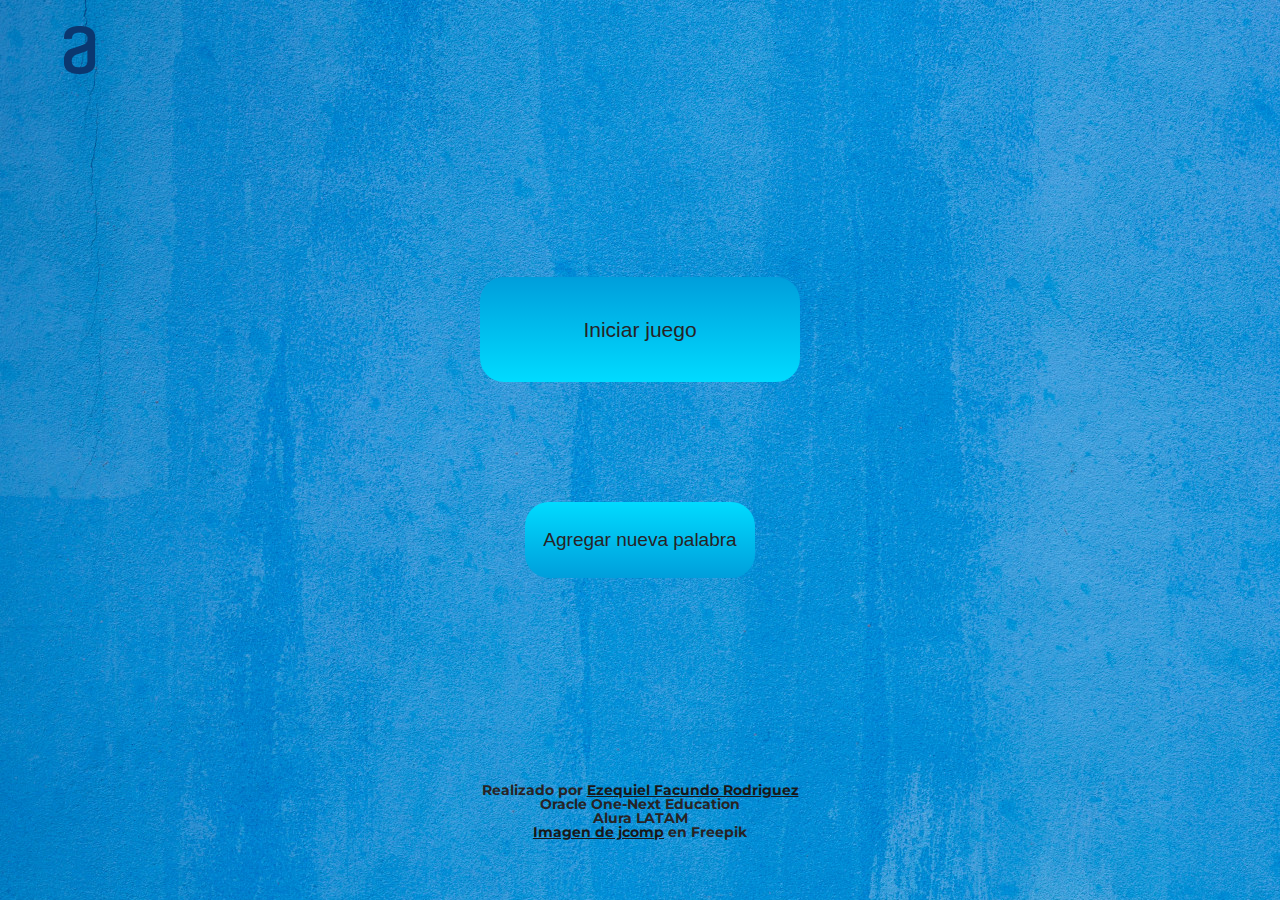
==== index.html @ 13f1b09d "Modificaion nombre home por index" ====
<!DOCTYPE html>

<html lang="es">
    <head>
        <meta charset="UTF-8">
        <meta name="viewport" content="width=device-width"> 
        <title>Ahorcado Alura</title>
        <link rel="stylesheet" href="reset.css">
        <link rel="stylesheet" href="style.css">
        <link href="https://fonts.googleapis.com/css2?family=Montserrat:wght@300&display=swap" rel="stylesheet">
    </head>

    <body>
        <header class="caja">
            <div class="logo">
                <h1><img src="Logo.png"></h1>
            </div>
        </header>

        <main>
            <section class="principal">
                <section class="botones">
                    <a href="juego.html"><input type="button" value="Iniciar juego" id="iniciarJuego"></a>
                    <a href="agregarPalabra.html"><input type="button" value="Agregar nueva palabra" class="agregarPalabra">
                    </section></a>
            </section>
        </main>

        <footer class="piePagina">
            <p>Realizado por <a class="redireccion" href="https://www.linkedin.com/in/ezequiel-rodriguez-8b0a4923b/">Ezequiel Facundo Rodriguez</a></p>
            <p>Oracle One-Next Education</p>
            <p>Alura LATAM</p>
            <p><a class="redireccion" href="https://www.freepik.es/foto-gratis/viejo-fondo-azul-textura-pared_4283010.htm#query=fondos%20para%20paginas%20web&position=4&from_view=search">Imagen de jcomp</a> en Freepik</p>
        </footer>
    </body>

</html>
---- style.css ----
body{
    font-family: 'Montserrat', sans-serif;
    height: auto;
    width: auto;
    background-image: url(fondo.jpg);
}

.caja{
    width: auto;
    position: relative;
    margin: 2% 5%;
}

.principal{
    padding: 3em 0;
    width: 940px;
    margin: 0 auto;
    justify-content: center; 
    display: flex;
}

.botones{
    width: 320px;
    justify-content: center;
    text-align: center;
    margin-top: 4em;
}

#iniciarJuego, .agregarPalabra{
    margin: 3em auto;
    border-radius: 24px;
    border: none;
    

}

#iniciarJuego{
    width: 320px;
    height: 5em;
    background: linear-gradient(0, #00DBFF,#009EDB)  ;
    text-align: center;
    font-size: 21px;
    color: #272325;
}

.agregarPalabra{
    width: 230px;
    height: 4em;
    background: linear-gradient(0,#009EDB, #00DBFF)  ;
    text-align: center;
    font-size: 19px;
    color: #272325;  
}

#iniciarJuego:hover, .agregarPalabra:hover{
   scale: 1.1;

}

.piePagina {
    font-weight: bold;
    margin-top: 90px;
    padding: 10px;
    text-align: center;
    font-size: 14px;
    color: #272325 ;
}

.redireccion {   
    color: #191718;
}

.redireccion:hover {
    text-decoration: underline;
}

/*Estilos pantalla juego*/

.pantallajuego{
    text-align: center;
}

.centraCanva{
    display: flex;
    text-align: center;
}

#horca{
    padding: 0;
    margin: auto;
    display: block;
}

#comenzar{
    margin: 8em auto;
    border-radius: 24px;
    width: 320px;
    height: 5em;
    background: linear-gradient(0, #00DBFF,#009EDB)  ;
    border:none;
    text-align: center;
    font-size: 21px;
    color: #272325;
}

#comenzar:hover{
    scale: 1.1;
 }

 /*Estilos pantalla Agregar palabra*/

 .palabraNueva{
    text-align: center;
    margin: 10% auto;
}

.entradaTexto{
    margin: 1em auto;
    height: 3em;
    width: 400px;
    text-align: center;
    font-size: 20px;
    border: none;
    border-radius: 24px;
    background: linear-gradient(0, #00DBFF,#009EDB)  ;
    border-color: #272325;
    color: #0A3871;
}

.entradaTexto:focus{
    border: none;
    outline: none;
}


.aclaracion{
    font-weight: bold;
}

.botonesAgregarPalabra{
    position: relative;
    margin: 2em;
}

.guardar, .juego{
    margin: auto 2em;
    width: 20%;
    height: 3em;
    text-align: center;
    font-size: 18px;
    border: none;
    border-radius: 24px;
    background: linear-gradient(0, #00DBFF,#009EDB)  ;
    border-width: 1px;
    text-align: center;
    color: #272325;
    
}

.guardar:hover, .juego:hover{
    scale: 1.1;
 }
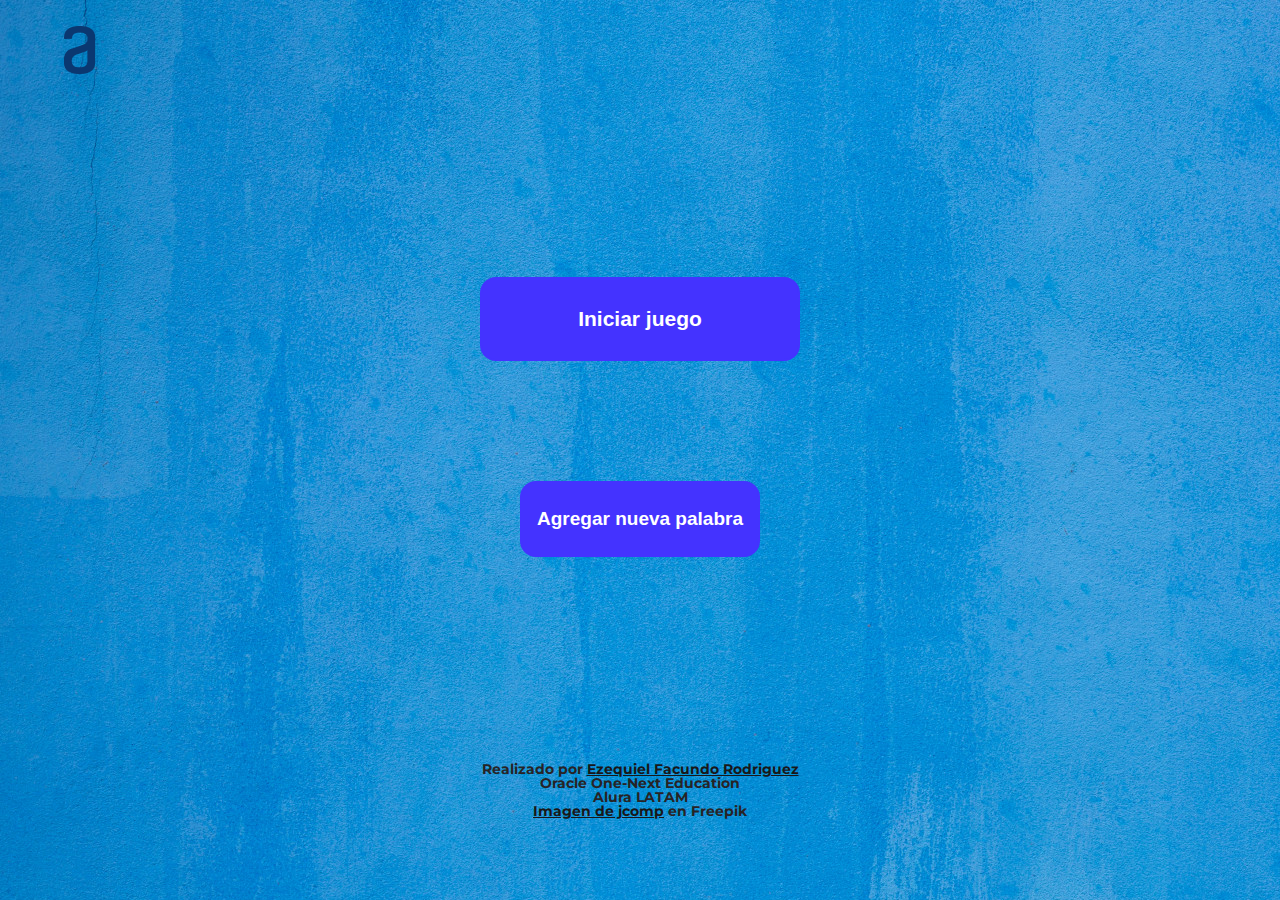
==== commit b63d8bed: "Modificaciones en estilos botones" ====
--- a/index.html
+++ b/index.html
@@ -20,9 +20,9 @@
         <main>
             <section class="principal">
                 <section class="botones">
-                    <a href="juego.html"><input type="button" value="Iniciar juego" id="iniciarJuego"></a>
-                    <a href="agregarPalabra.html"><input type="button" value="Agregar nueva palabra" class="agregarPalabra">
-                    </section></a>
+                    <a href="juego.html"><input type="button" value="Iniciar juego" class="iniciarJuego"></a>
+                    <a href="agregarPalabra.html"><input type="button" value="Agregar nueva palabra" class="agregarPalabra"></a>
+                </section>
             </section>
         </main>
 
--- a/style.css
+++ b/style.css
@@ -21,40 +21,45 @@
 
 .botones{
     width: 320px;
+    display: flex;
+    flex-direction: column;
     justify-content: center;
     text-align: center;
     margin-top: 4em;
 }
 
-#iniciarJuego, .agregarPalabra{
+.agregarPalabra, .iniciarJuego, #comenzar, .guardar, .juego {
+    min-width: 130px;
+    height: 40px;
     margin: 3em auto;
-    border-radius: 24px;
-    border: none;
-    
-
+    color: #fff;
+    padding: 5px 10px;
+    font-weight: bold;
+    cursor: pointer;
+    transition: all 0.3s ease;
+    position: relative;
+    display: inline-block;
+    outline: none;
+    border-radius: 16px;
+    border: 2px solid #4433ff;
+    background: #4433ff;
 }
 
-#iniciarJuego{
+.agregarPalabra:hover, .iniciarJuego:hover, #comenzar:hover, .guardar:hover, .juego:hover {
+    background: #fff;
+    color: #4433ff
+}
+
+.iniciarJuego{
     width: 320px;
-    height: 5em;
-    background: linear-gradient(0, #00DBFF,#009EDB)  ;
-    text-align: center;
+    height: 4em;
     font-size: 21px;
-    color: #272325;
 }
 
 .agregarPalabra{
-    width: 230px;
-    height: 4em;
-    background: linear-gradient(0,#009EDB, #00DBFF)  ;
-    text-align: center;
+    width: 240px;
+    height: 4em; 
     font-size: 19px;
-    color: #272325;  
-}
-
-#iniciarJuego:hover, .agregarPalabra:hover{
-   scale: 1.1;
-
 }
 
 .piePagina {
@@ -93,25 +98,19 @@
 
 #comenzar{
     margin: 8em auto;
-    border-radius: 24px;
     width: 320px;
-    height: 5em;
-    background: linear-gradient(0, #00DBFF,#009EDB)  ;
-    border:none;
-    text-align: center;
+    height: 4em;
     font-size: 21px;
-    color: #272325;
 }
-
-#comenzar:hover{
-    scale: 1.1;
- }
 
  /*Estilos pantalla Agregar palabra*/
 
  .palabraNueva{
     text-align: center;
-    margin: 10% auto;
+    display: flex;
+    flex-direction: column;
+    align-items: center;
+    margin: 10% auto
 }
 
 .entradaTexto{
@@ -120,11 +119,11 @@
     width: 400px;
     text-align: center;
     font-size: 20px;
-    border: none;
-    border-radius: 24px;
-    background: linear-gradient(0, #00DBFF,#009EDB)  ;
-    border-color: #272325;
-    color: #0A3871;
+    display: inline-block;
+    outline: none;
+    border-radius: 16px;
+    border: 2px solid #4433ff;
+    background: #4433ff;
 }
 
 .entradaTexto:focus{
@@ -138,25 +137,18 @@
 }
 
 .botonesAgregarPalabra{
-    position: relative;
     margin: 2em;
+    display: flex;
+    justify-content: space-around;
+}
+
+::placeholder{
+    color: aliceblue;
 }
 
 .guardar, .juego{
-    margin: auto 2em;
-    width: 20%;
+    margin: auto 1em;
     height: 3em;
     text-align: center;
-    font-size: 18px;
-    border: none;
-    border-radius: 24px;
-    background: linear-gradient(0, #00DBFF,#009EDB)  ;
-    border-width: 1px;
-    text-align: center;
-    color: #272325;
-    
+    font-size: 18px;;
 }
-
-.guardar:hover, .juego:hover{
-    scale: 1.1;
- }
